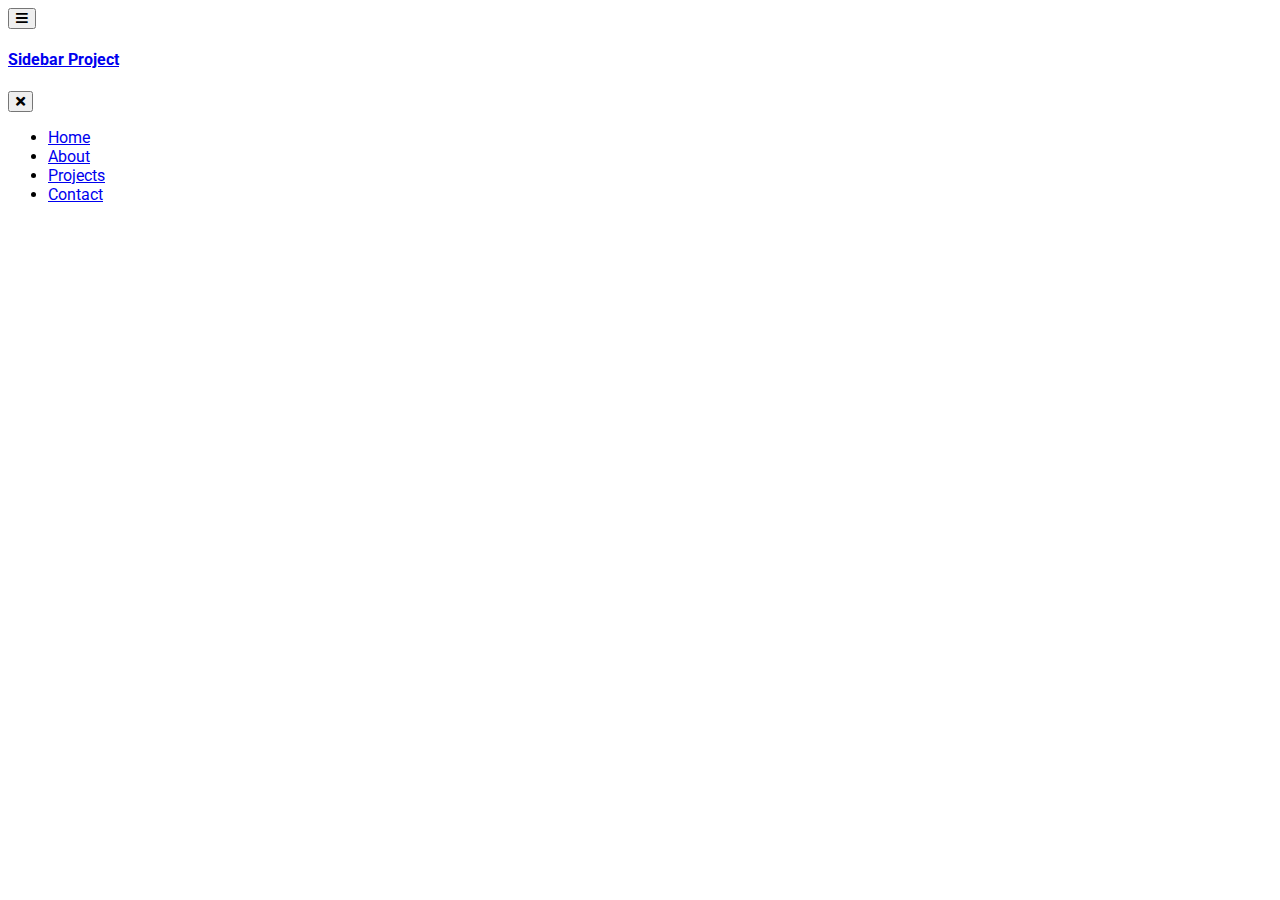
==== index.html @ 23ca27c3 "Added internal links at index.html" ====
<!DOCTYPE html>
<html lang="en">
<head>
    <meta charset="UTF-8">
    <meta name="viewport" content="width=device-width, initial-scale=1.0">
    <title>Sidebar Project</title>
    <!-- Load Styles -->
    <link rel="stylesheet" href="https://use.fontawesome.com/releases/v5.15.2/css/all.css">
    <link rel="preconnect" href="https://fonts.gstatic.com"> 
    <link href="https://fonts.googleapis.com/css2?family=Roboto&display=swap" rel="stylesheet">
    <link rel="stylesheet" href="css/style.css">
</head>
<body>
    <!-- Set Up Buttons -->
    <button class="sidebar-toggle"><i class="fas fa-bars"></i></button>
    <aside class="sidebar">
        <div class="sidebar-header">
            <h4><a href="index.html">Sidebar Project</a></h4>
            <button class="close-btn"><i class="fas fa-times"></i></button>
        </div>
        <!-- Set Up Links -->
        <ul class="links">
            <li>
                <a href="index.html">Home</a>
            </li>

            <li>
                <a href="about.html">About</a>
            </li>

            <li>
                <a href="projects.html">Projects</a>
            </li>

            <li>
                <a href="contact.html">Contact</a>
            </li>
        </ul>
    </aside>
    <!-- Load Script -->
    <script></script>
</body>
</html>
---- css/style.css ----
/* Global Styles */
body {
    font-family: "Roboto", Arial, Verdana, sans-serif;
}
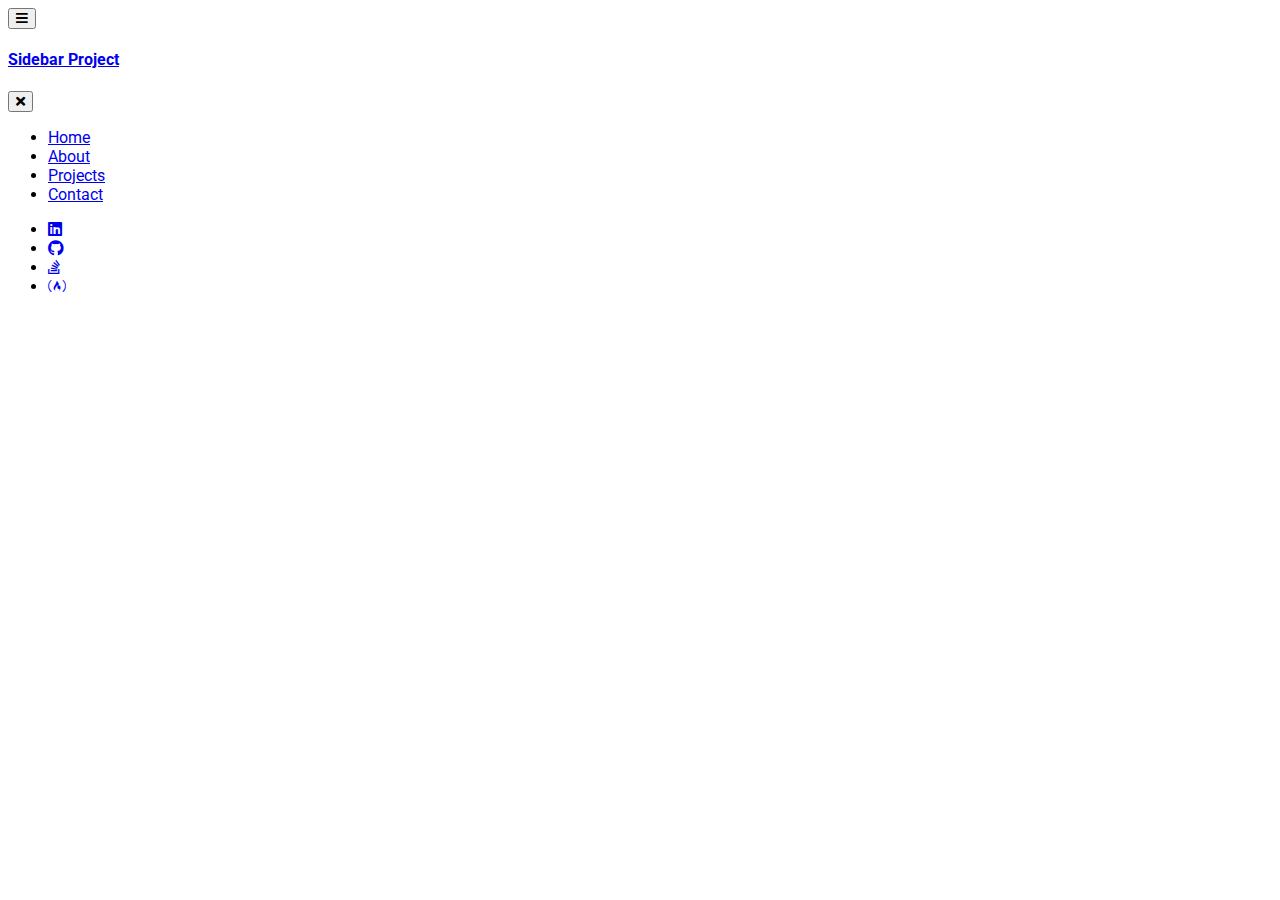
==== commit f1d22963: "Added social links at index.html" ====
--- a/index.html
+++ b/index.html
@@ -36,6 +36,25 @@
                 <a href="contact.html">Contact</a>
             </li>
         </ul>
+
+        <!-- Set Up Social Media -->
+        <ul class="social-icons">
+                <li>
+                    <a href="https://www.linkedin.com/in/derekdhammaloka" target="_blank" title="LinkedIn"><i class="fab fa-linkedin"></i></a>
+                </li>
+
+                <li>
+                    <a href="https://www.github.com/derektypist" target="_blank" title="GitHub"><i class="fab fa-github"></i></a>
+                </li>
+
+                <li>
+                    <a href="https://stackoverflow.com/users/11832734/derektypist" target="_blank" title="Stack Overflow"><i class="fab fa-stack-overflow"></i></a>
+                </li>
+
+                <li>
+                    <a href="https://www.freecodecamp.org/fcc12d037b9-dabe-4f48-8d36-5b872fa05c24" target="_blank" title="FreeCodeCamp"><i class="fab fa-free-code-camp"></i></a>
+                </li>
+            </ul>
     </aside>
     <!-- Load Script -->
     <script></script>
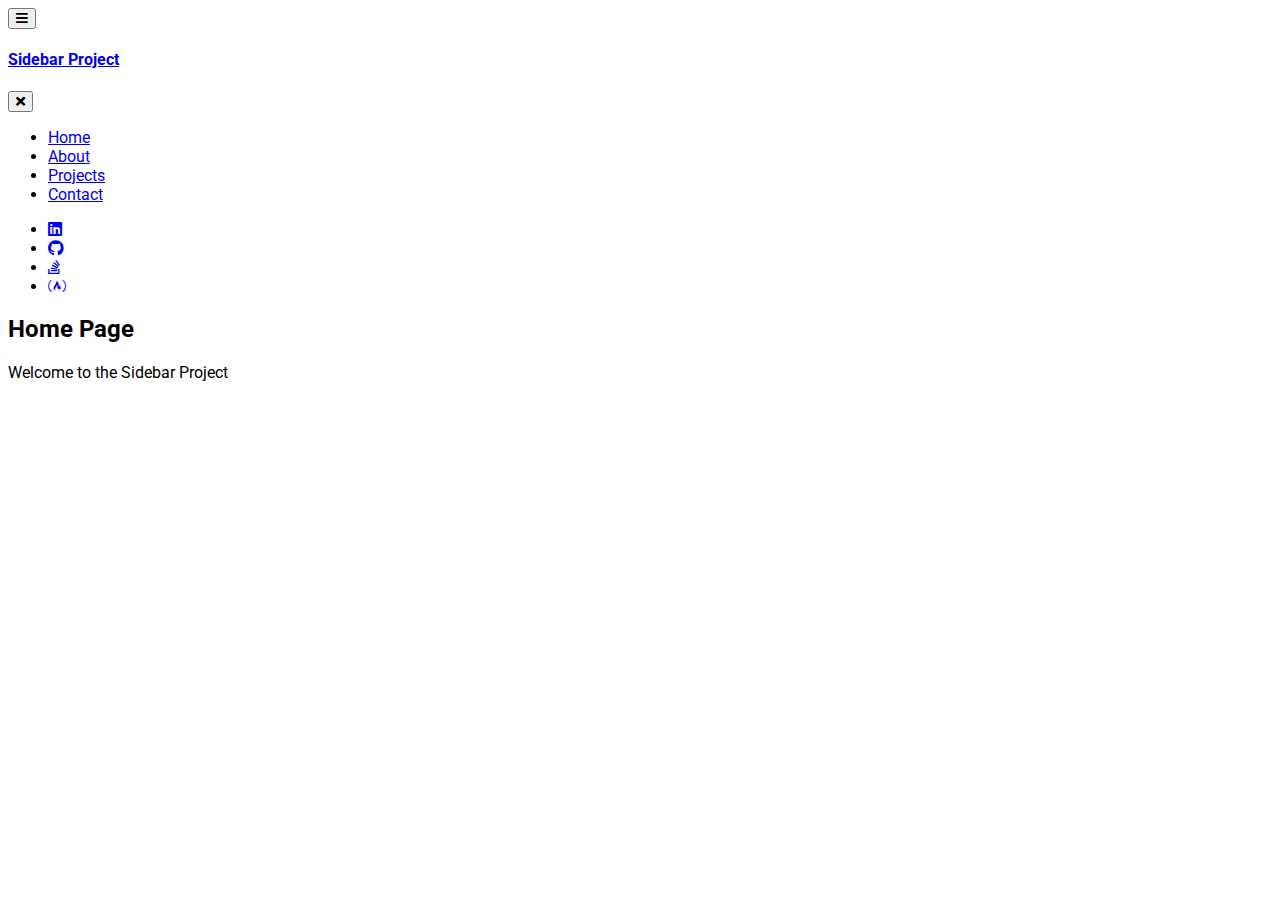
==== commit 9acc288c: "Added main tag at index.html" ====
--- a/index.html
+++ b/index.html
@@ -56,7 +56,21 @@
                 </li>
             </ul>
     </aside>
+
+    <!-- Set Up Content -->
+    <main>
+        <section class="container">
+            <!-- Set Up Title -->
+            <div class="title">
+                <h2>Home Page</h2>
+            </div>
+            <!-- Set Up Contents -->
+            <article class="contents">
+                <p>Welcome to the Sidebar Project</p>
+            </article>
+        </section>
+    </main>
     <!-- Load Script -->
-    <script></script>
+    <script src="js/script.js"></script>
 </body>
 </html>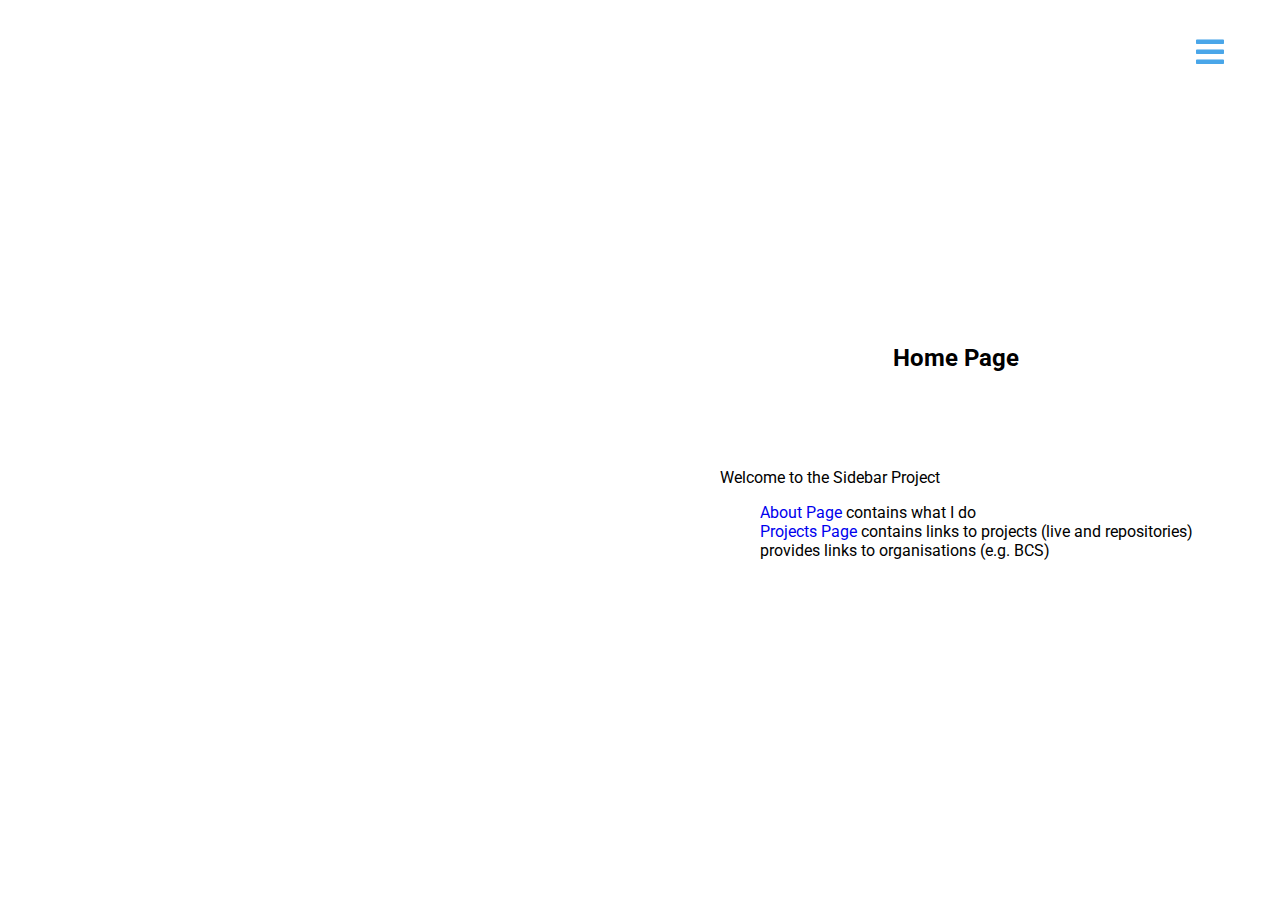
==== commit babfa7fe: "Added contents in index.html" ====
--- a/index.html
+++ b/index.html
@@ -67,6 +67,12 @@
             <!-- Set Up Contents -->
             <article class="contents">
                 <p>Welcome to the Sidebar Project</p>
+                <!-- Provide Information About Contents -->
+                <ul id="home-description">
+                    <li><a href="about.html">About Page</a> contains what I do</li>
+                    <li><a href="projects.html">Projects Page</a> contains links to projects (live and repositories)</li>
+                    <li><a href="contact.html"></a> provides links to organisations (e.g. BCS)</li>
+                </ul>
             </article>
         </section>
     </main>
--- a/css/style.css
+++ b/css/style.css
@@ -1,4 +1,146 @@
 /* Global Styles */
 body {
     font-family: "Roboto", Arial, Verdana, sans-serif;
-}+}
+
+ul {
+    list-style-type: none;
+}
+
+a {
+    text-decoration: none;
+}
+
+h4 a {
+    color: deepskyblue;
+}
+
+h4 a:hover {
+    color: teal;
+}
+
+
+.title {
+    text-align: center;
+    margin-bottom: 4rem;
+}
+
+main {
+    min-height: 100vh;
+    display: grid;
+    place-items: center;
+}
+
+.container {
+    margin-left: 50%;
+    max-width: 620px;
+}
+
+.contents {
+    padding: 1rem 2rem;
+}
+
+/* Sidebar */
+.sidebar-toggle {
+    position: fixed;
+    top: 2rem;
+    right: 3rem;
+    font-size: 2rem;
+    background: transparent;
+    border-color: transparent;
+    color: hsl(205, 78%, 60%);
+    cursor: pointer;
+    animation: bounce 2s ease-in-out infinite;
+}
+
+.sidebar-toggle:hover {
+    color: hsl(205, 90%, 76%);
+}
+
+@keyframes bounce {
+    0% {
+        transform: scale(1);
+    }
+
+    50% {
+        transform: scale(1.5);
+    }
+
+    100% {
+        transform: scale(1);
+    }
+}
+
+.sidebar-header {
+    display: flex;
+    justify-content: space-between;
+    align-items: center;
+    padding: 1rem 1.5rem;
+}
+
+.close-btn {
+    font-size: 1.75rem;
+    background: transparent;
+    border-color: transparent;
+    color: hsl(360, 67%, 44%);
+    cursor: pointer;
+}
+
+.close-btn:hover {
+    color: hsl(360, 71%, 66%);
+    transform: rotate(360deg);
+}
+
+.links a {
+    display: block;
+    font-size: 1.5rem;
+    padding: 1rem 1.5rem;
+    color: hsl(210, 22%, 49%);
+}
+
+.links a:hover {
+    background: hsl(205, 86%, 81%);
+    color: hsl(205, 78%, 60%);
+    padding-left: 1.75rem;
+}
+
+.social-icons {
+    justify-self: center;
+    display: flex;
+    padding-bottom: 2rem;
+}
+
+.social-icons a {
+    font-size: 1.5rem;
+    margin: 0 0.5rem;
+    color: hsl(205, 78%, 60%);
+}
+
+.social-icons a:hover {
+    color: hsl(205, 86%, 17%);
+}
+
+.sidebar {
+    position: fixed;
+    top: 0;
+    left: 0;
+    width: 50%;
+    height: 100%;
+    background: hsl(0,6%,95%);
+    display: grid;
+    grid-template-rows: auto 1fr auto;
+    row-gap: 1rem;
+    box-shadow: hsl(360, 67%, 44%);
+    transform: translate(-100%);
+}
+
+.show-sidebar {
+    transform: translate(0);
+}
+
+/* Media Query for Screens at least 676px */
+@media screen and (min-width: 676px) {
+    .sidebar {
+        width: 400px;
+    }
+}
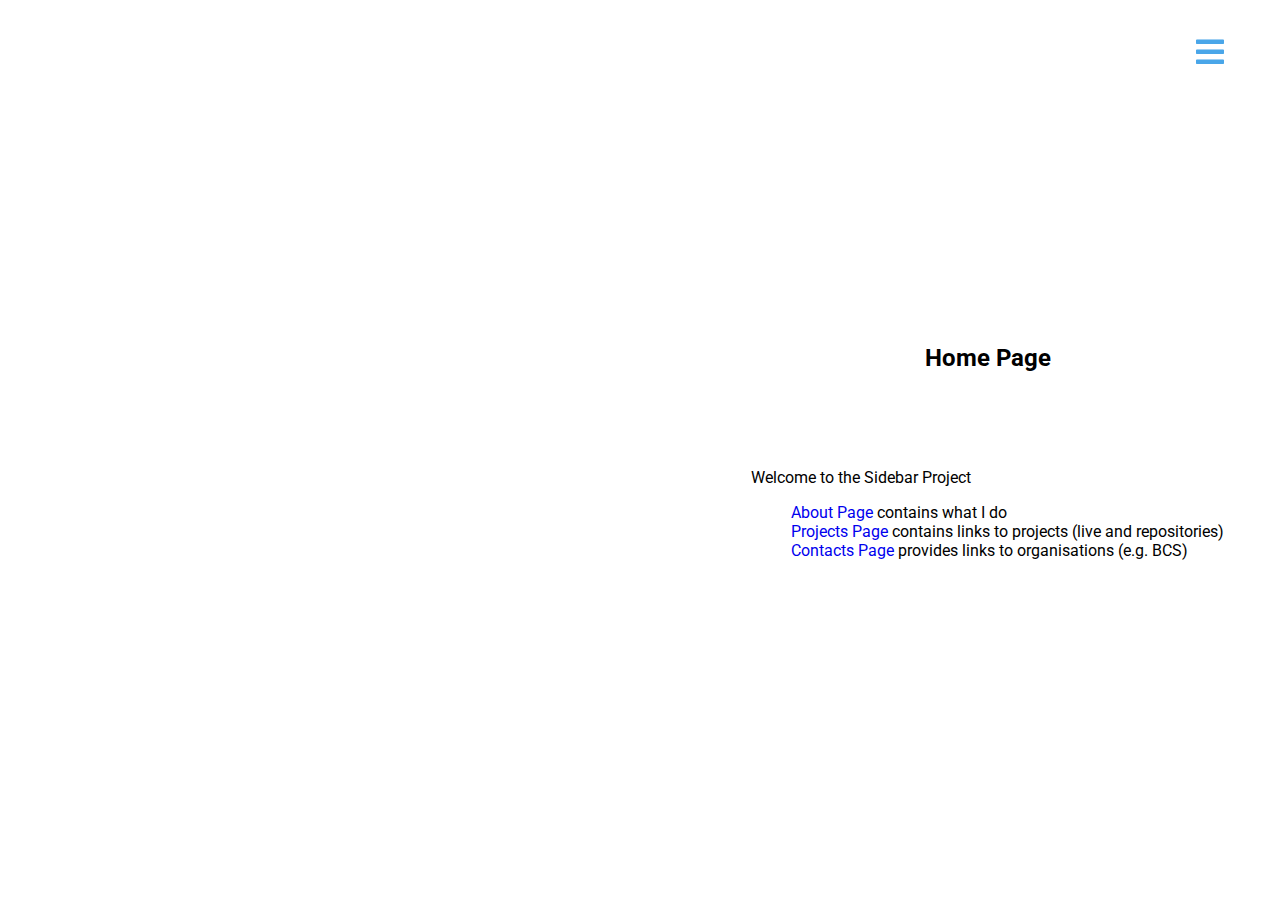
==== commit 75fb087e: "Updated index.html" ====
--- a/index.html
+++ b/index.html
@@ -71,7 +71,7 @@
                 <ul id="home-description">
                     <li><a href="about.html">About Page</a> contains what I do</li>
                     <li><a href="projects.html">Projects Page</a> contains links to projects (live and repositories)</li>
-                    <li><a href="contact.html"></a> provides links to organisations (e.g. BCS)</li>
+                    <li><a href="contact.html">Contacts Page</a> provides links to organisations (e.g. BCS)</li>
                 </ul>
             </article>
         </section>
--- a/css/style.css
+++ b/css/style.css
@@ -32,7 +32,7 @@
 }
 
 .container {
-    margin-left: 50%;
+    margin-left: 55%;
     max-width: 620px;
 }
 
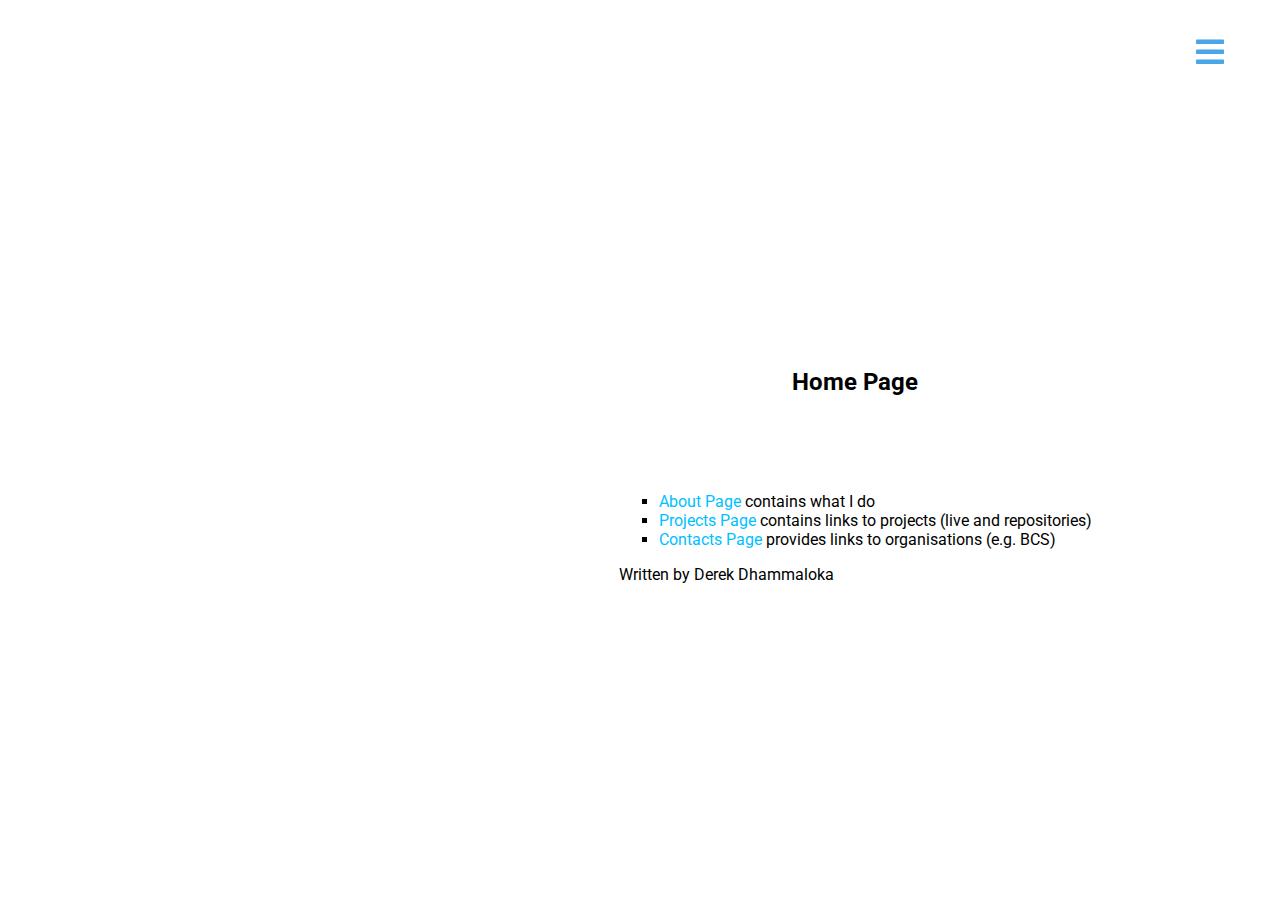
==== commit 391d05c0: "Added author name in index.html" ====
--- a/index.html
+++ b/index.html
@@ -66,13 +66,13 @@
             </div>
             <!-- Set Up Contents -->
             <article class="contents">
-                <p>Welcome to the Sidebar Project</p>
                 <!-- Provide Information About Contents -->
                 <ul id="home-description">
                     <li><a href="about.html">About Page</a> contains what I do</li>
                     <li><a href="projects.html">Projects Page</a> contains links to projects (live and repositories)</li>
                     <li><a href="contact.html">Contacts Page</a> provides links to organisations (e.g. BCS)</li>
                 </ul>
+                <p>Written by Derek Dhammaloka</p>
             </article>
         </section>
     </main>
--- a/css/style.css
+++ b/css/style.css
@@ -9,6 +9,12 @@
 
 a {
     text-decoration: none;
+    color: deepskyblue;
+}
+
+a:hover {
+    text-decoration: none;
+    color: teal;
 }
 
 h4 a {
@@ -34,6 +40,15 @@
 .container {
     margin-left: 55%;
     max-width: 620px;
+    padding-top: 3rem;
+}
+
+@media screen and (min-width: 676px) {
+    .container {
+        margin-left: 430px;
+        max-width: 620px;
+        padding-top: 3rem;
+    }
 }
 
 .contents {
@@ -144,3 +159,8 @@
         width: 400px;
     }
 }
+
+/* Style of List Items for Home Page, Projects and Contact */
+#home-description {
+    list-style-type: square;
+}
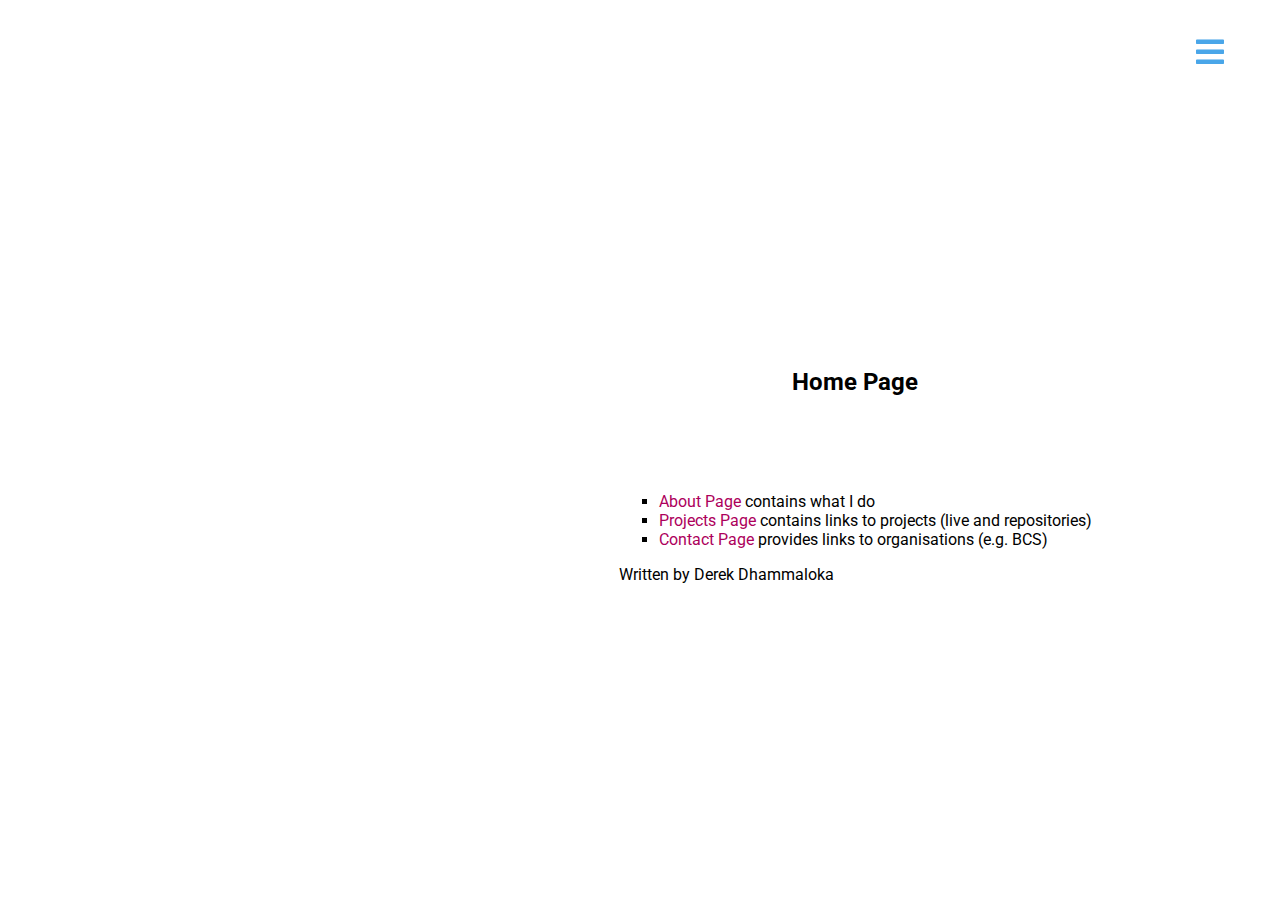
==== commit b57d8eba: "Updated index.html - changed from Contacts to Contact" ====
--- a/index.html
+++ b/index.html
@@ -70,7 +70,7 @@
                 <ul id="home-description">
                     <li><a href="about.html">About Page</a> contains what I do</li>
                     <li><a href="projects.html">Projects Page</a> contains links to projects (live and repositories)</li>
-                    <li><a href="contact.html">Contacts Page</a> provides links to organisations (e.g. BCS)</li>
+                    <li><a href="contact.html">Contact Page</a> provides links to organisations (e.g. BCS)</li>
                 </ul>
                 <p>Written by Derek Dhammaloka</p>
             </article>
--- a/css/style.css
+++ b/css/style.css
@@ -9,20 +9,20 @@
 
 a {
     text-decoration: none;
-    color: deepskyblue;
+    color: #AD005C;
 }
 
 a:hover {
     text-decoration: none;
-    color: teal;
+    color: purple;
 }
 
 h4 a {
-    color: deepskyblue;
+    color: #005200;
 }
 
 h4 a:hover {
-    color: teal;
+    color: #004D4D;
 }
 
 
@@ -110,12 +110,12 @@
     display: block;
     font-size: 1.5rem;
     padding: 1rem 1.5rem;
-    color: hsl(210, 22%, 49%);
+    color: #0000CD;
 }
 
 .links a:hover {
     background: hsl(205, 86%, 81%);
-    color: hsl(205, 78%, 60%);
+    color: #7A007A;
     padding-left: 1.75rem;
 }
 
@@ -128,7 +128,7 @@
 .social-icons a {
     font-size: 1.5rem;
     margin: 0 0.5rem;
-    color: hsl(205, 78%, 60%);
+    color: #7A007A;
 }
 
 .social-icons a:hover {
@@ -141,7 +141,7 @@
     left: 0;
     width: 50%;
     height: 100%;
-    background: hsl(0,6%,95%);
+    background: rgba(230,230,250,0.7);
     display: grid;
     grid-template-rows: auto 1fr auto;
     row-gap: 1rem;
@@ -161,6 +161,54 @@
 }
 
 /* Style of List Items for Home Page, Projects and Contact */
-#home-description {
+#home-description, .project-list, .contact-list {
     list-style-type: square;
 }
+
+/* Projects */
+
+.project-list {
+    font-family: "Roboto Mono", "Courier New", monospace;
+}
+
+.indent {
+    position: relative;
+    left: 125px;
+}
+
+.contents .project-icons {
+    display: inline-flex;
+}
+
+.contents .project-icons a {
+    margin: 0 0.5rem;
+    color: #006100;
+}
+
+.contents .project-icons a:hover {
+    color: #A30057;
+}
+
+/* Contact Page */
+.professional-links li a {
+    text-decoration: none;
+    color: #006100;
+}
+
+.professional-links li a:hover {
+    text-decoration: none;
+    color: #A30057;
+}
+
+.professional-social-icons {
+    display: flex;
+}
+
+.professional-social-icons a {
+    color: #006100;
+    margin: 0 0.5rem;
+}
+
+.professional-social-icons a:hover {
+    color: #A30057;
+}
